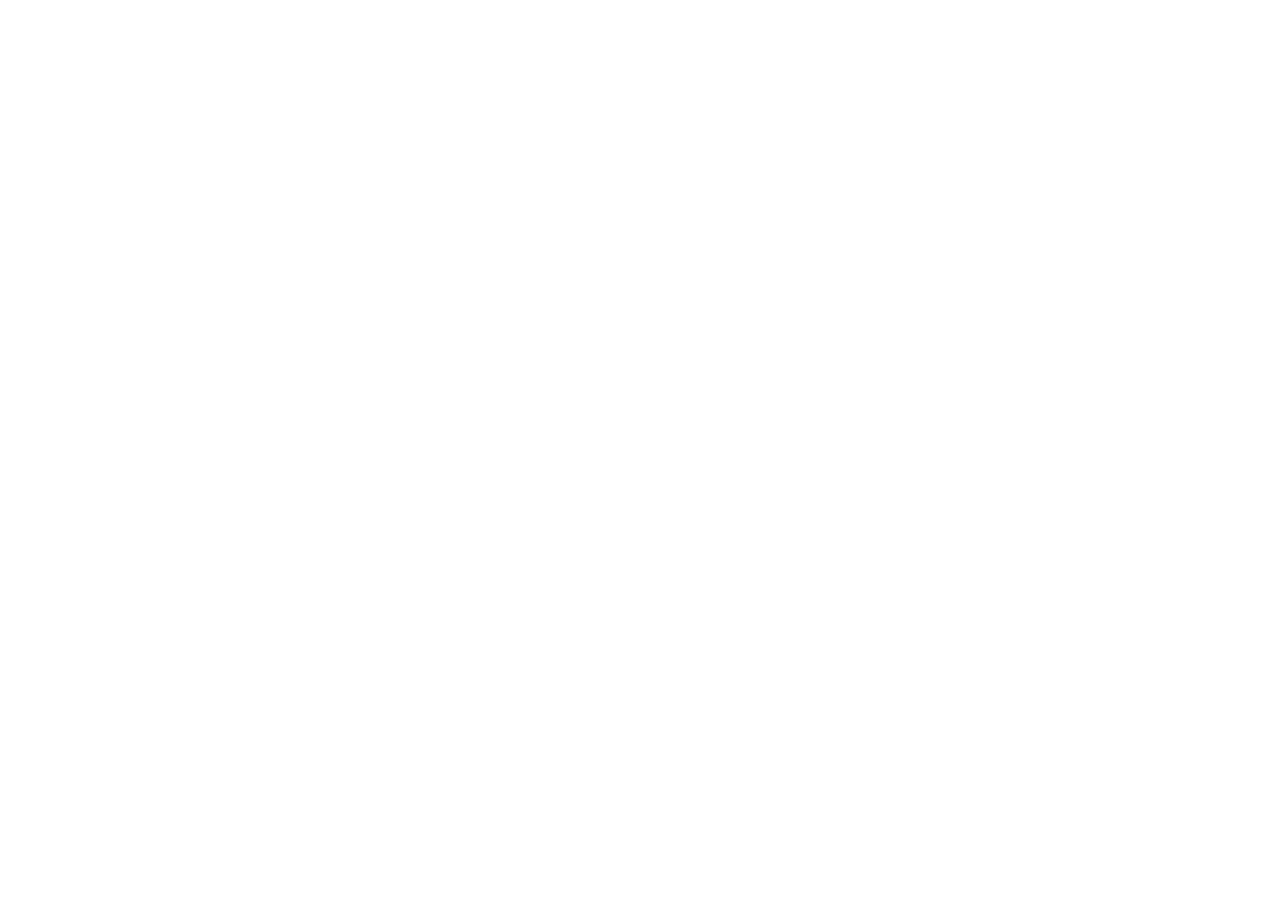
==== pages/index.html @ bf30a2f3 "organized all files into newly created folders" ====
<!DOCTYPE html>
<html lang="en">
<head>
    <meta charset="UTF-8">
    <meta name="viewport" content="width=device-width, initial-scale=1.0">
    <title>Super Cake Factory</title>
    <link rel="stylesheet" href="../styles/styles.css">
</head>
<body>
    
</body>
</html>
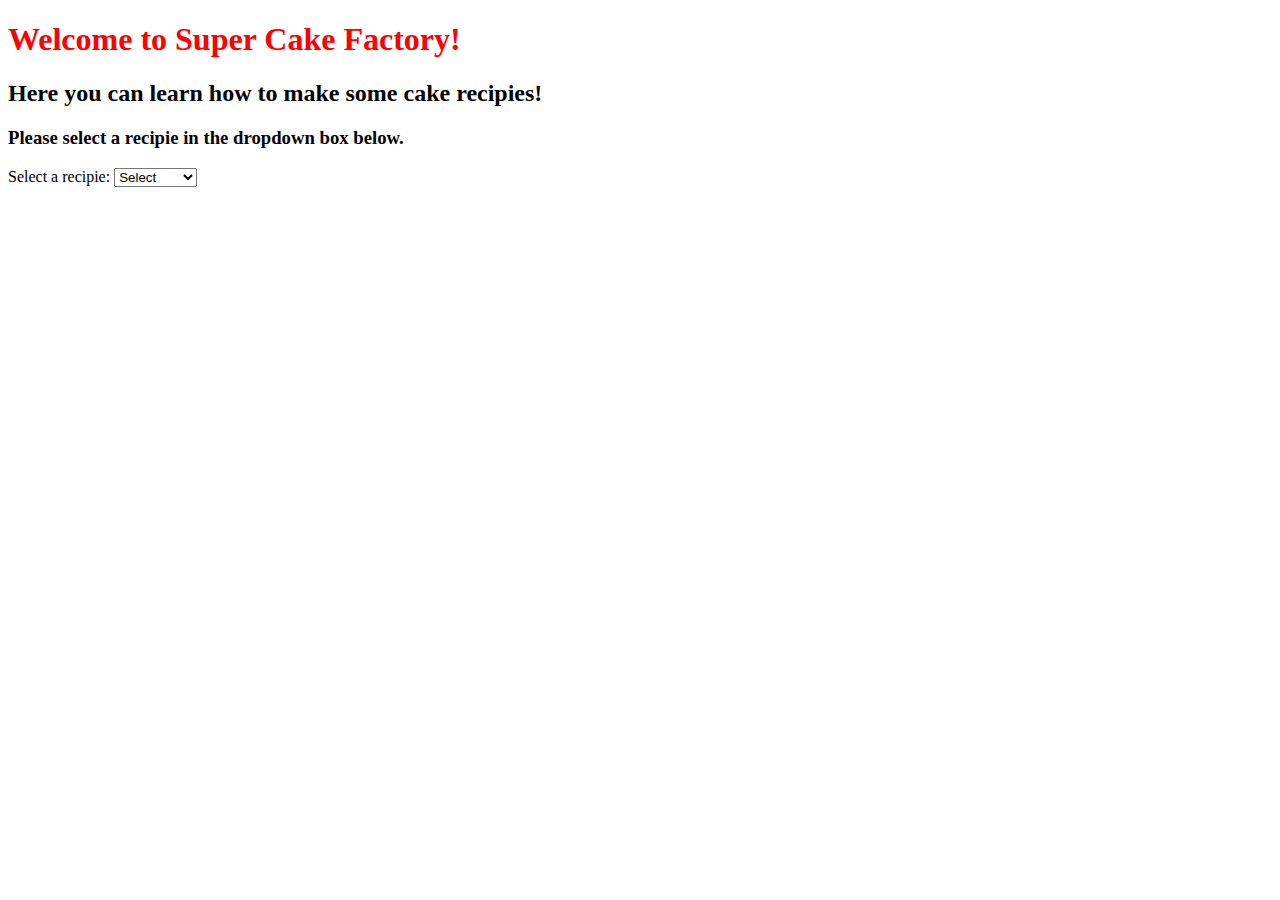
==== commit e2525959: "Landing page completed, beginning work on follow-up recipie pages" ====
--- a/pages/index.html
+++ b/pages/index.html
@@ -4,9 +4,17 @@
     <meta charset="UTF-8">
     <meta name="viewport" content="width=device-width, initial-scale=1.0">
     <title>Super Cake Factory</title>
-    <link rel="stylesheet" href="../styles/styles.css">
+    <link rel="stylesheet" href="../styles/homepage.css">
 </head>
 <body>
-    
+    <h1>Welcome to Super Cake Factory!</h1>
+    <h2>Here you can learn how to make some cake recipies!</h2>
+    <h3>Please select a recipie in the dropdown box below.</h3>
+    <label for="Recipies">Select a recipie:</label>
+    <select name="Recipies" id="Recipies">
+        <option hidden>Select</option>
+        <option value="Vanilla">Vanilla</option>
+        <option value="Chocolate">Chocolate</option>
+    </select>
 </body>
 </html>--- a/styles/homepage.css
+++ b/styles/homepage.css
@@ -0,0 +1,8 @@
+h1 {
+    color: red;
+}
+body {
+    background-image:url(../images/square_sample.gif);
+    background-repeat:no-repeat;
+    background-size:cover;
+}
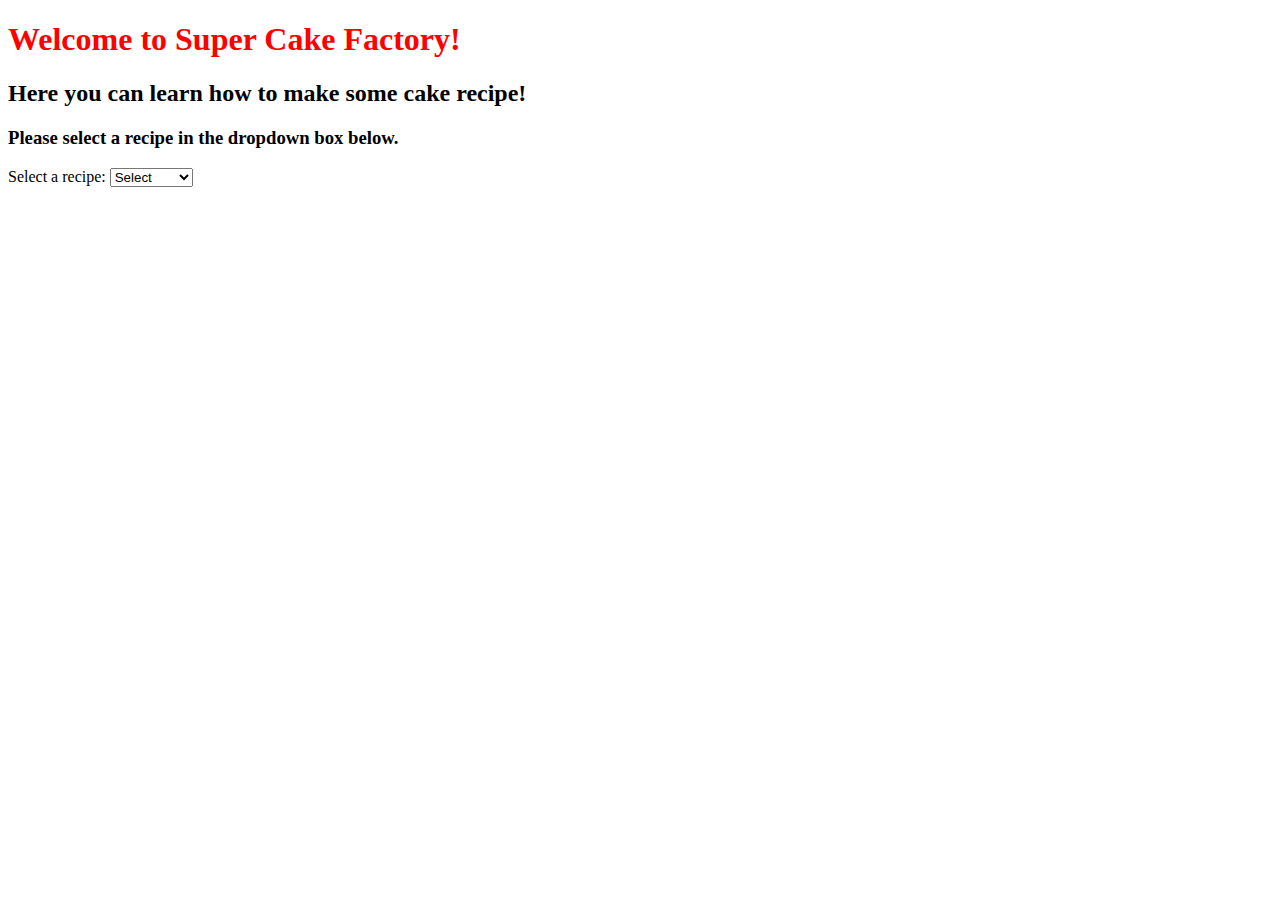
==== commit 1e364074: "Fixed typo of 'Recipie' to 'Recipe'." ====
--- a/pages/index.html
+++ b/pages/index.html
@@ -8,10 +8,10 @@
 </head>
 <body>
     <h1>Welcome to Super Cake Factory!</h1>
-    <h2>Here you can learn how to make some cake recipies!</h2>
-    <h3>Please select a recipie in the dropdown box below.</h3>
-    <label for="Recipies">Select a recipie:</label>
-    <select name="Recipies" id="Recipies">
+    <h2>Here you can learn how to make some cake recipe!</h2>
+    <h3>Please select a recipe in the dropdown box below.</h3>
+    <label for="recipe">Select a recipe:</label>
+    <select name="recipe" id="recipe">
         <option hidden>Select</option>
         <option value="Vanilla">Vanilla</option>
         <option value="Chocolate">Chocolate</option>
